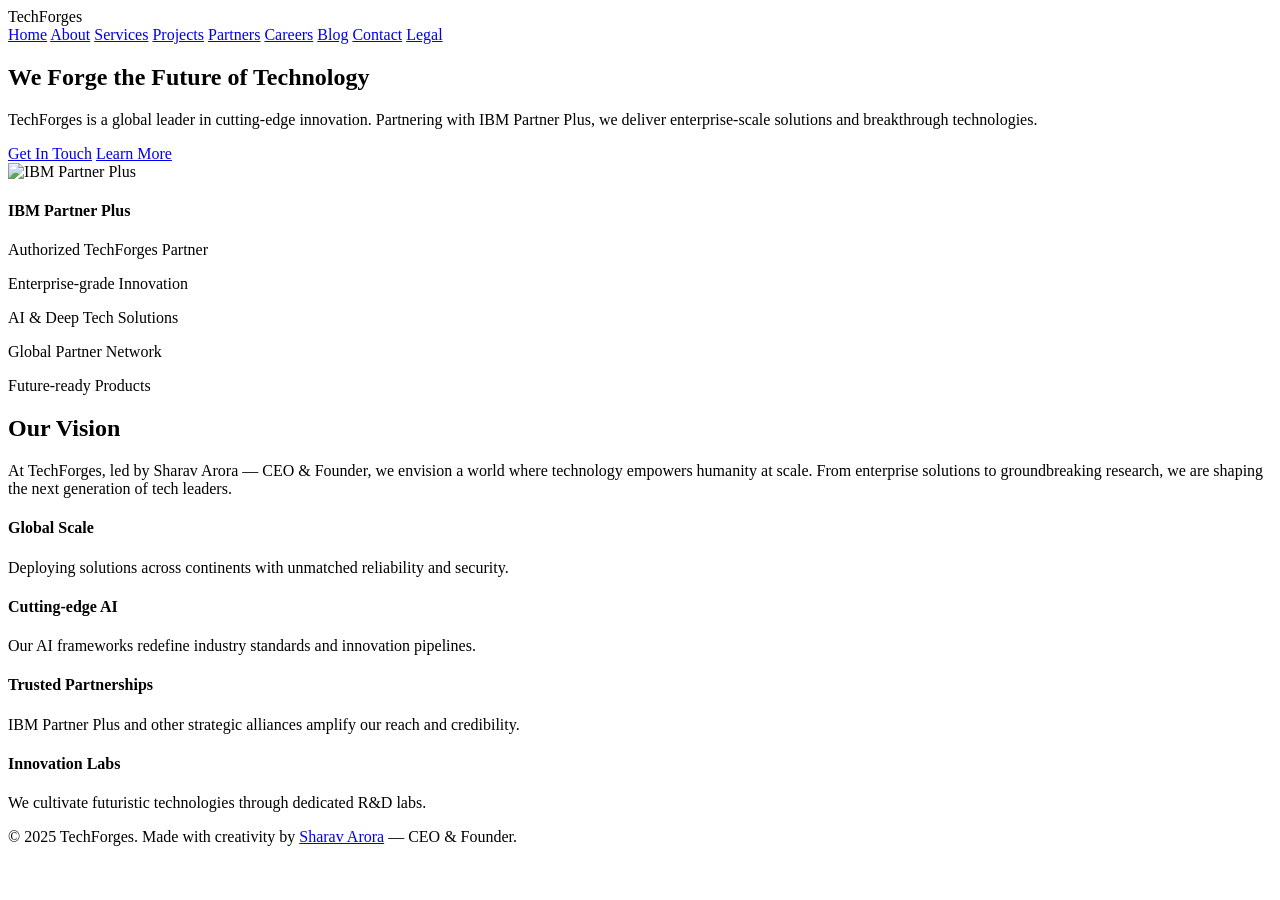
==== Index.html @ 969d6f4d "Add files via upload" ====
<!DOCTYPE html>
<html lang="en">
<head>
<meta charset="UTF-8">
<meta name="viewport" content="width=device-width, initial-scale=1.0">
<title>TechForges | Positioning as a Tech Giant</title>
<link rel="stylesheet" href="assets/css/style.css">
<script src="assets/js/main.js" defer></script>
</head>
<body>
<header class="header container">
  <div class="logo">TechForges</div>
  <nav class="nav">
    <a href="index.html">Home</a>
    <a href="about.html">About</a>
    <a href="services.html">Services</a>
    <a href="projects.html">Projects</a>
    <a href="partners.html">Partners</a>
    <a href="careers.html">Careers</a>
    <a href="blog.html">Blog</a>
    <a href="contact.html">Contact</a>
    <a href="legal.html">Legal</a>
  </nav>
</header>

<section class="hero container">
  <div class="col-left">
    <h1>We Forge the Future of Technology</h1>
    <p>TechForges is a global leader in cutting-edge innovation. Partnering with IBM Partner Plus, we deliver enterprise-scale solutions and breakthrough technologies.</p>
    <div class="cta">
      <a href="contact.html" class="btn">Get In Touch</a>
      <a href="about.html" class="btn alt">Learn More</a>
    </div>
  </div>
  <div class="hero-card">
    <div class="ibm">
      <img src="assets/images/ibm-badge.png" alt="IBM Partner Plus">
      <div class="meta">
        <h4>IBM Partner Plus</h4>
        <p>Authorized TechForges Partner</p>
      </div>
    </div>
    <div class="features">
      <div class="feature"><div class="dot"></div><p>Enterprise-grade Innovation</p></div>
      <div class="feature"><div class="dot"></div><p>AI & Deep Tech Solutions</p></div>
      <div class="feature"><div class="dot"></div><p>Global Partner Network</p></div>
      <div class="feature"><div class="dot"></div><p>Future-ready Products</p></div>
    </div>
  </div>
</section>

<section class="container">
  <h2>Our Vision</h2>
  <p class="lead">At TechForges, led by Sharav Arora — CEO & Founder, we envision a world where technology empowers humanity at scale. From enterprise solutions to groundbreaking research, we are shaping the next generation of tech leaders.</p>
</section>

<section class="container grid">
  <div class="card">
    <h4>Global Scale</h4>
    <p>Deploying solutions across continents with unmatched reliability and security.</p>
  </div>
  <div class="card">
    <h4>Cutting-edge AI</h4>
    <p>Our AI frameworks redefine industry standards and innovation pipelines.</p>
  </div>
  <div class="card">
    <h4>Trusted Partnerships</h4>
    <p>IBM Partner Plus and other strategic alliances amplify our reach and credibility.</p>
  </div>
  <div class="card">
    <h4>Innovation Labs</h4>
    <p>We cultivate futuristic technologies through dedicated R&D labs.</p>
  </div>
</section>

<footer class="footer">
  <p>© 2025 TechForges. Made with creativity by <a href="#">Sharav Arora</a> — CEO & Founder.</p>
</footer>
</body>
</html>
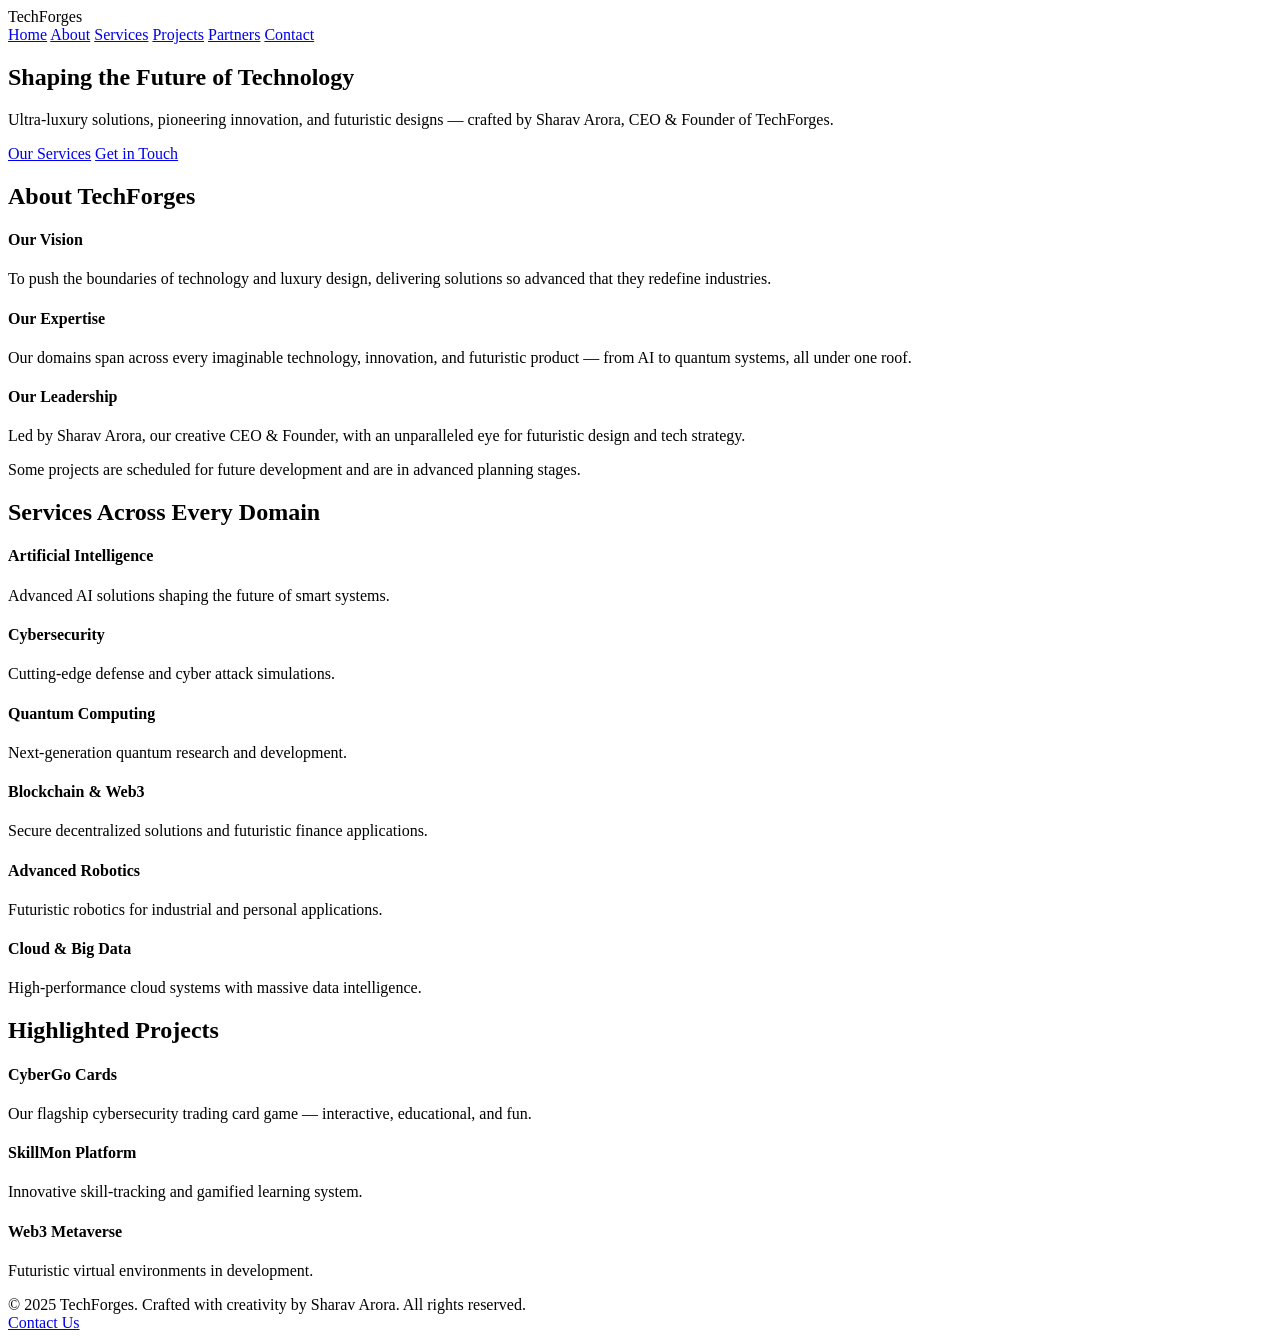
==== commit ff862573: "Add files via upload" ====
--- a/Index.html
+++ b/Index.html
@@ -3,12 +3,14 @@
 <head>
 <meta charset="UTF-8">
 <meta name="viewport" content="width=device-width, initial-scale=1.0">
-<title>TechForges | Positioning as a Tech Giant</title>
+<title>TechForges - Beyond Innovation</title>
 <link rel="stylesheet" href="assets/css/style.css">
-<script src="assets/js/main.js" defer></script>
+<link href="https://fonts.googleapis.com/css2?family=Orbitron:wght@700;900&family=Roboto:wght@400;500;700&display=swap" rel="stylesheet">
 </head>
 <body>
-<header class="header container">
+
+<!-- Header -->
+<header class="header">
   <div class="logo">TechForges</div>
   <nav class="nav">
     <a href="index.html">Home</a>
@@ -16,65 +18,99 @@
     <a href="services.html">Services</a>
     <a href="projects.html">Projects</a>
     <a href="partners.html">Partners</a>
-    <a href="careers.html">Careers</a>
-    <a href="blog.html">Blog</a>
     <a href="contact.html">Contact</a>
-    <a href="legal.html">Legal</a>
   </nav>
 </header>
 
-<section class="hero container">
-  <div class="col-left">
-    <h1>We Forge the Future of Technology</h1>
-    <p>TechForges is a global leader in cutting-edge innovation. Partnering with IBM Partner Plus, we deliver enterprise-scale solutions and breakthrough technologies.</p>
-    <div class="cta">
-      <a href="contact.html" class="btn">Get In Touch</a>
-      <a href="about.html" class="btn alt">Learn More</a>
+<!-- Hero -->
+<section class="hero">
+  <h1>Shaping the Future of Technology</h1>
+  <p>Ultra-luxury solutions, pioneering innovation, and futuristic designs — crafted by Sharav Arora, CEO & Founder of TechForges.</p>
+  <div class="cta">
+    <a href="services.html" class="btn">Our Services</a>
+    <a href="contact.html" class="btn alt">Get in Touch</a>
+  </div>
+</section>
+
+<!-- About Section -->
+<section class="container">
+  <h2 class="lead">About TechForges</h2>
+  <div class="grid">
+    <div class="card">
+      <h4>Our Vision</h4>
+      <p>To push the boundaries of technology and luxury design, delivering solutions so advanced that they redefine industries.</p>
     </div>
-  </div>
-  <div class="hero-card">
-    <div class="ibm">
-      <img src="assets/images/ibm-badge.png" alt="IBM Partner Plus">
-      <div class="meta">
-        <h4>IBM Partner Plus</h4>
-        <p>Authorized TechForges Partner</p>
-      </div>
+    <div class="card">
+      <h4>Our Expertise</h4>
+      <p>Our domains span across every imaginable technology, innovation, and futuristic product — from AI to quantum systems, all under one roof.</p>
     </div>
-    <div class="features">
-      <div class="feature"><div class="dot"></div><p>Enterprise-grade Innovation</p></div>
-      <div class="feature"><div class="dot"></div><p>AI & Deep Tech Solutions</p></div>
-      <div class="feature"><div class="dot"></div><p>Global Partner Network</p></div>
-      <div class="feature"><div class="dot"></div><p>Future-ready Products</p></div>
+    <div class="card">
+      <h4>Our Leadership</h4>
+      <p>Led by Sharav Arora, our creative CEO & Founder, with an unparalleled eye for futuristic design and tech strategy.</p>
     </div>
   </div>
 </section>
 
+<!-- Services Banner -->
 <section class="container">
-  <h2>Our Vision</h2>
-  <p class="lead">At TechForges, led by Sharav Arora — CEO & Founder, we envision a world where technology empowers humanity at scale. From enterprise solutions to groundbreaking research, we are shaping the next generation of tech leaders.</p>
+  <div class="banner">Some projects are scheduled for future development and are in advanced planning stages.</div>
 </section>
 
-<section class="container grid">
-  <div class="card">
-    <h4>Global Scale</h4>
-    <p>Deploying solutions across continents with unmatched reliability and security.</p>
-  </div>
-  <div class="card">
-    <h4>Cutting-edge AI</h4>
-    <p>Our AI frameworks redefine industry standards and innovation pipelines.</p>
-  </div>
-  <div class="card">
-    <h4>Trusted Partnerships</h4>
-    <p>IBM Partner Plus and other strategic alliances amplify our reach and credibility.</p>
-  </div>
-  <div class="card">
-    <h4>Innovation Labs</h4>
-    <p>We cultivate futuristic technologies through dedicated R&D labs.</p>
+<!-- Services Grid -->
+<section class="container">
+  <h2 class="lead">Services Across Every Domain</h2>
+  <div class="grid">
+    <div class="card future">
+      <h4>Artificial Intelligence</h4>
+      <p>Advanced AI solutions shaping the future of smart systems.</p>
+    </div>
+    <div class="card">
+      <h4>Cybersecurity</h4>
+      <p>Cutting-edge defense and cyber attack simulations.</p>
+    </div>
+    <div class="card future">
+      <h4>Quantum Computing</h4>
+      <p>Next-generation quantum research and development.</p>
+    </div>
+    <div class="card">
+      <h4>Blockchain & Web3</h4>
+      <p>Secure decentralized solutions and futuristic finance applications.</p>
+    </div>
+    <div class="card future">
+      <h4>Advanced Robotics</h4>
+      <p>Futuristic robotics for industrial and personal applications.</p>
+    </div>
+    <div class="card">
+      <h4>Cloud & Big Data</h4>
+      <p>High-performance cloud systems with massive data intelligence.</p>
+    </div>
   </div>
 </section>
 
+<!-- Projects Section -->
+<section class="container">
+  <h2 class="lead">Highlighted Projects</h2>
+  <div class="grid">
+    <div class="card">
+      <h4>CyberGo Cards</h4>
+      <p>Our flagship cybersecurity trading card game — interactive, educational, and fun.</p>
+    </div>
+    <div class="card">
+      <h4>SkillMon Platform</h4>
+      <p>Innovative skill-tracking and gamified learning system.</p>
+    </div>
+    <div class="card future">
+      <h4>Web3 Metaverse</h4>
+      <p>Futuristic virtual environments in development.</p>
+    </div>
+  </div>
+</section>
+
+<!-- Footer -->
 <footer class="footer">
-  <p>© 2025 TechForges. Made with creativity by <a href="#">Sharav Arora</a> — CEO & Founder.</p>
+  &copy; 2025 TechForges. Crafted with creativity by Sharav Arora. All rights reserved. <br>
+  <a href="contact.html">Contact Us</a>
 </footer>
+
 </body>
 </html>
